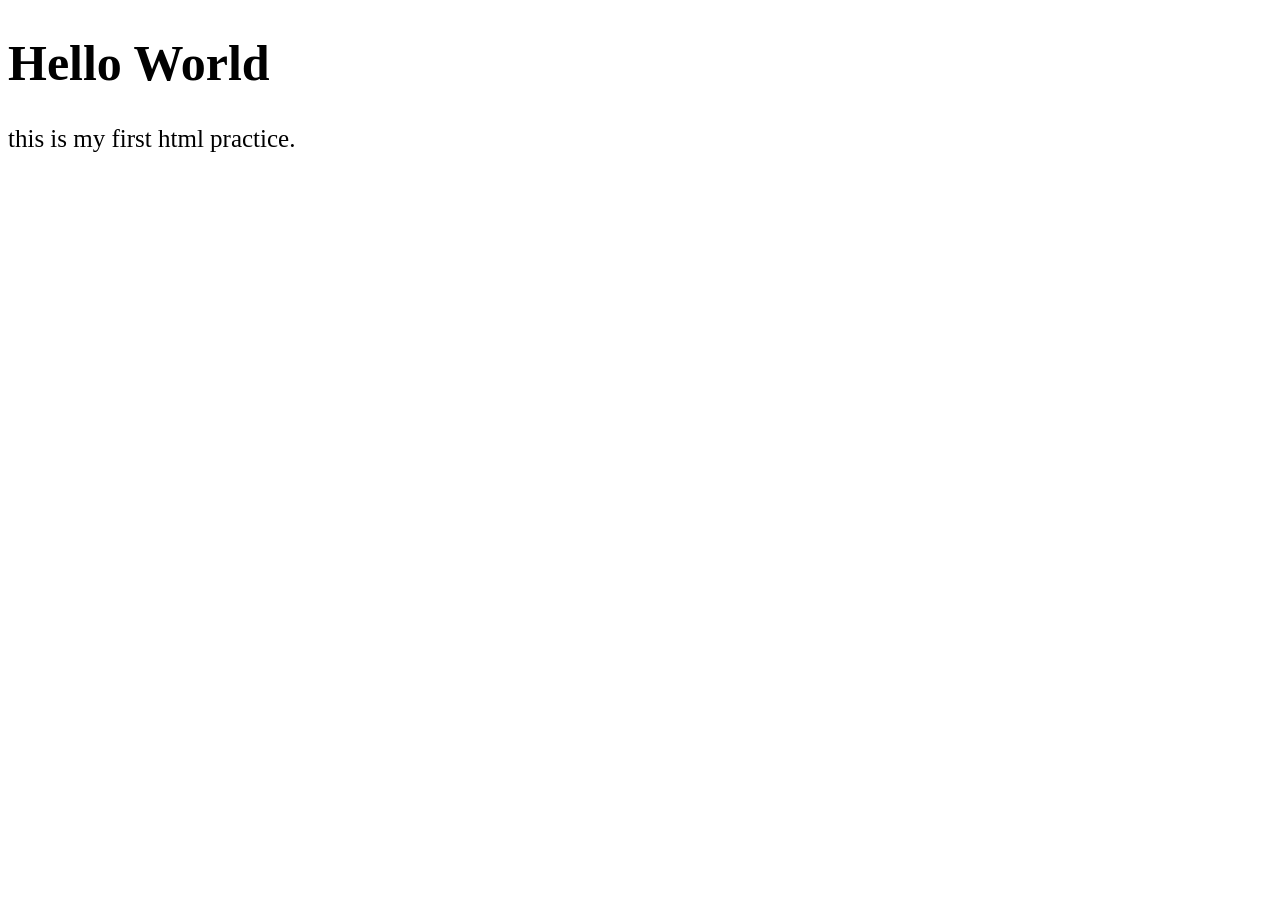
==== index.html @ 438761a3 "Add files via upload" ====
<!DOCTYPE html>  <!--common in all html pages-->
<html lang="en"> <!-- #common in all html pages-->
    <head> <!-- to store data about webpage which is not seen on screen-->
        <meta charset="UTF-8"> <!-- common in all webpages-->
        <title>My First Web Page</title> <!--metadata not on screeen of webpage but about the webpage-->
        <style>
            html{
            
                font-size:25px;
            }
        </style>    
    </head>
    <body> <!-- to store information which is seen on webpage-->
        <h1>Hello World</h1>
        <p1>this is my first html practice.</p1>

    </body>
</html>
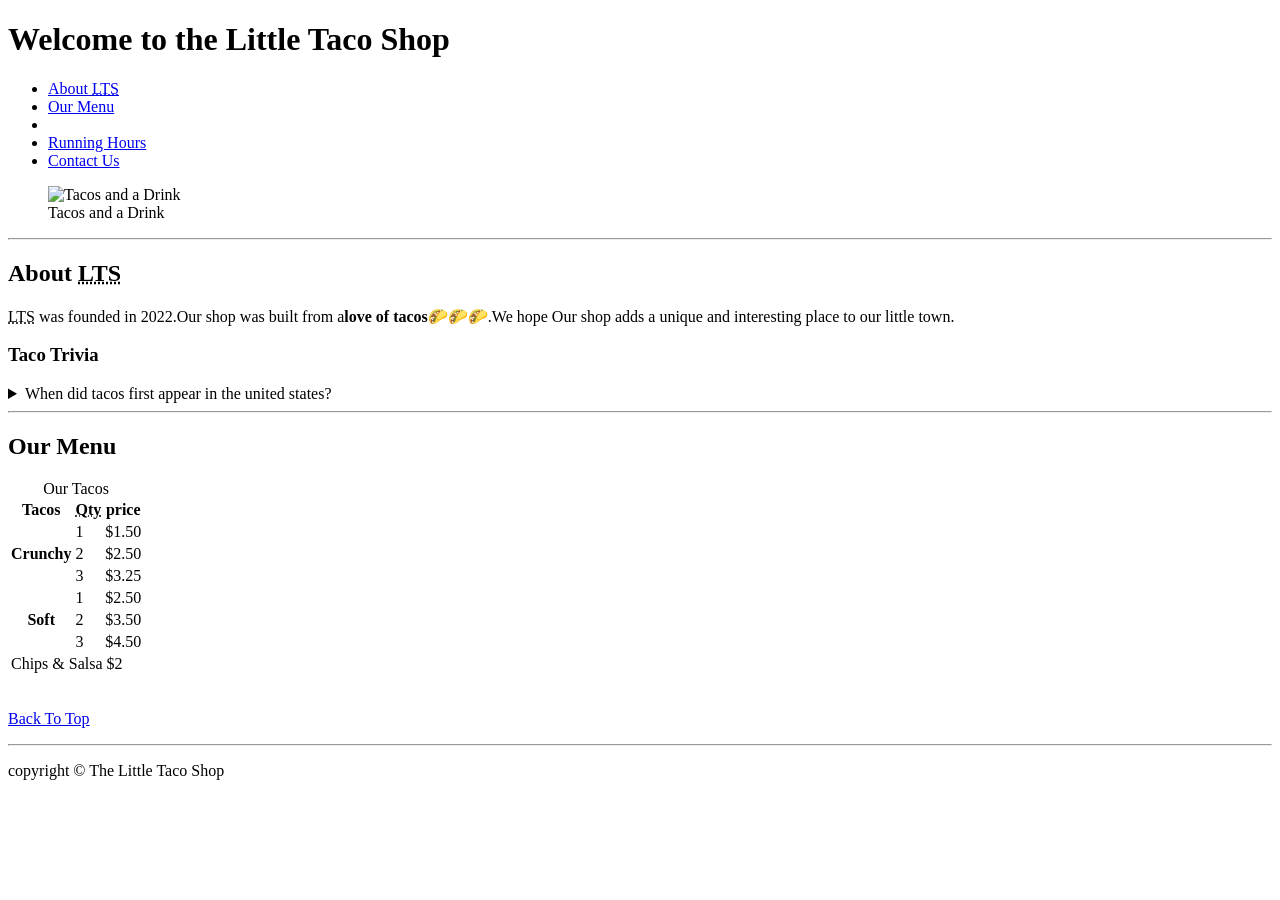
==== commit 9b4c6f1a: "Add files via upload" ====
--- a/index.html
+++ b/index.html
@@ -1,18 +1,130 @@
-<!DOCTYPE html>  <!--common in all html pages-->
-<html lang="en"> <!-- #common in all html pages-->
-    <head> <!-- to store data about webpage which is not seen on screen-->
-        <meta charset="UTF-8"> <!-- common in all webpages-->
-        <title>My First Web Page</title> <!--metadata not on screeen of webpage but about the webpage-->
-        <style>
-            html{
-            
-                font-size:25px;
-            }
-        </style>    
+<!DOCTYPE html>
+<html lang="en">
+    <head>
+        <meta charset="UTF-8">
+        <meta name="author" content="Indhu priya">
+        <meta name="description" content="The official Website for the
+        Little Taco Shop">
+        <title>The Little Taco Shop</title>
+        <link rel="icon" href="favicon.ico" type="image/x-icon">
+        <link rel="stylesheet" href="main.css">
     </head>
-    <body> <!-- to store information which is seen on webpage-->
-        <h1>Hello World</h1>
-        <p1>this is my first html practice.</p1>
+    <body>
+        <header>
+            <h1>Welcome to the Little Taco Shop</h1>
+            <nav>
+                <ul>
+                    <li>
+                        <a href="#about">About <abbr title="The Little
+                             Taco Shop">LTS</abbr></a>
+                    </li>
+                    <li>
+                        <a href="#menu"> Our Menu</a>
+                    <li>
+                        <li>
+                        <a href="hours.html">Running Hours</a>
+                    </li>
+                    <li>
+                        <a href="contact.html">Contact Us</a>
+                    </li>
+                </ul>
+            </nav>
+            <figure>
+                <img src="image1.jpg" alt="Tacos and 
+                a Drink" title="We Love tacos!" width="550"
+                height="250">
+                <figcaption>
+                     Tacos and a Drink
+                </figcaption> 
+            </figure>
+        </header>
+        <hr>
+        <main>
+            <article id="about">
+                <h2>About <abbr title="The Little Taco 
+                Shop">LTS</abbr></h2>
+                <p>
+                    <abbr title="The Little Taco Shop">LTS</abbr>
+                     was founded in <time datetime="2022">2022</time>.Our shop was 
+                         built from a<strong>love of tacos</strong>🌮🌮🌮.We hope Our
+                         shop adds a unique and interesting place to our little town.
+                         </p>
+                         <aside>
+                            <h3>
+                                Taco Trivia</h3>
+                                <details>
+                                <summary>When did tacos first appear in the united states? </summary>
+                                <p>
+                                    Jeffrey M.pilcher,taco historian and professor of history at the university of
+                                    Minnesota,says the earliest mention of tacos in the united states are in a newspaper from<time datetime="1905">1905</time>.
+                                    (Source:<cite><a 
+                                    href="https://www.smithsonianmag.com/
+                                    arts-culture/
+                                where-did-the-taco-come-from-81228162/"target="_blank">Smithsonian Magazine</a></cite>)
+                                </p>
+                                </details>
+                         </aside>
 
+        </article>
+        <hr>
+        <article id="menu">
+            <h2>Our Menu</h2>
+            <table>
+                <caption>Our Tacos</caption>
+                <thead>
+                    <tr>
+                        <th>Tacos</th>
+                        <th scope="col"><abbr title="Quantity">Qty</abbr></th>
+                        <th scope="col">price</th>
+                    </tr>
+                </thead>
+                <tbody>
+                    <tr>
+                        <th scope="row" rowspan="3">Crunchy</th>
+                        <td>1</td>
+                        <td>$1.50</td>
+                    </tr>
+                    <tr>
+                        <td>2</td>
+                        <td>$2.50</td>
+                    </tr>
+                    <tr>
+                        <td>3</td>
+                        <td>$3.25</td>
+                    </tr>
+                    <tr>
+                        <th scope="row" rowspan="3">Soft</th>
+                        <td>1</td>
+                        <td>$2.50</td>
+                    </tr>
+                    <tr>
+                        <td>2</td>
+                        <td>$3.50</td>
+                    </tr>
+                    <tr>
+                        <td>3</td>
+                        <td>$4.50</td>
+                    </tr>
+                </tbody>
+                <tfoot>
+                    <tr>
+                        <td colspan="3">
+                           Chips &amp; Salsa $2
+                           </td>
+                    </tr>
+                </tfoot>
+            </table>
+            <br>
+            <p>
+                <a href="#">Back To Top</a>
+            </p>
+
+        </article>
+
+        </main>
+        <hr>
+        <footer>
+            <p>copyright &copy; The Little Taco Shop</p>
+        </footer>
     </body>
 </html>
